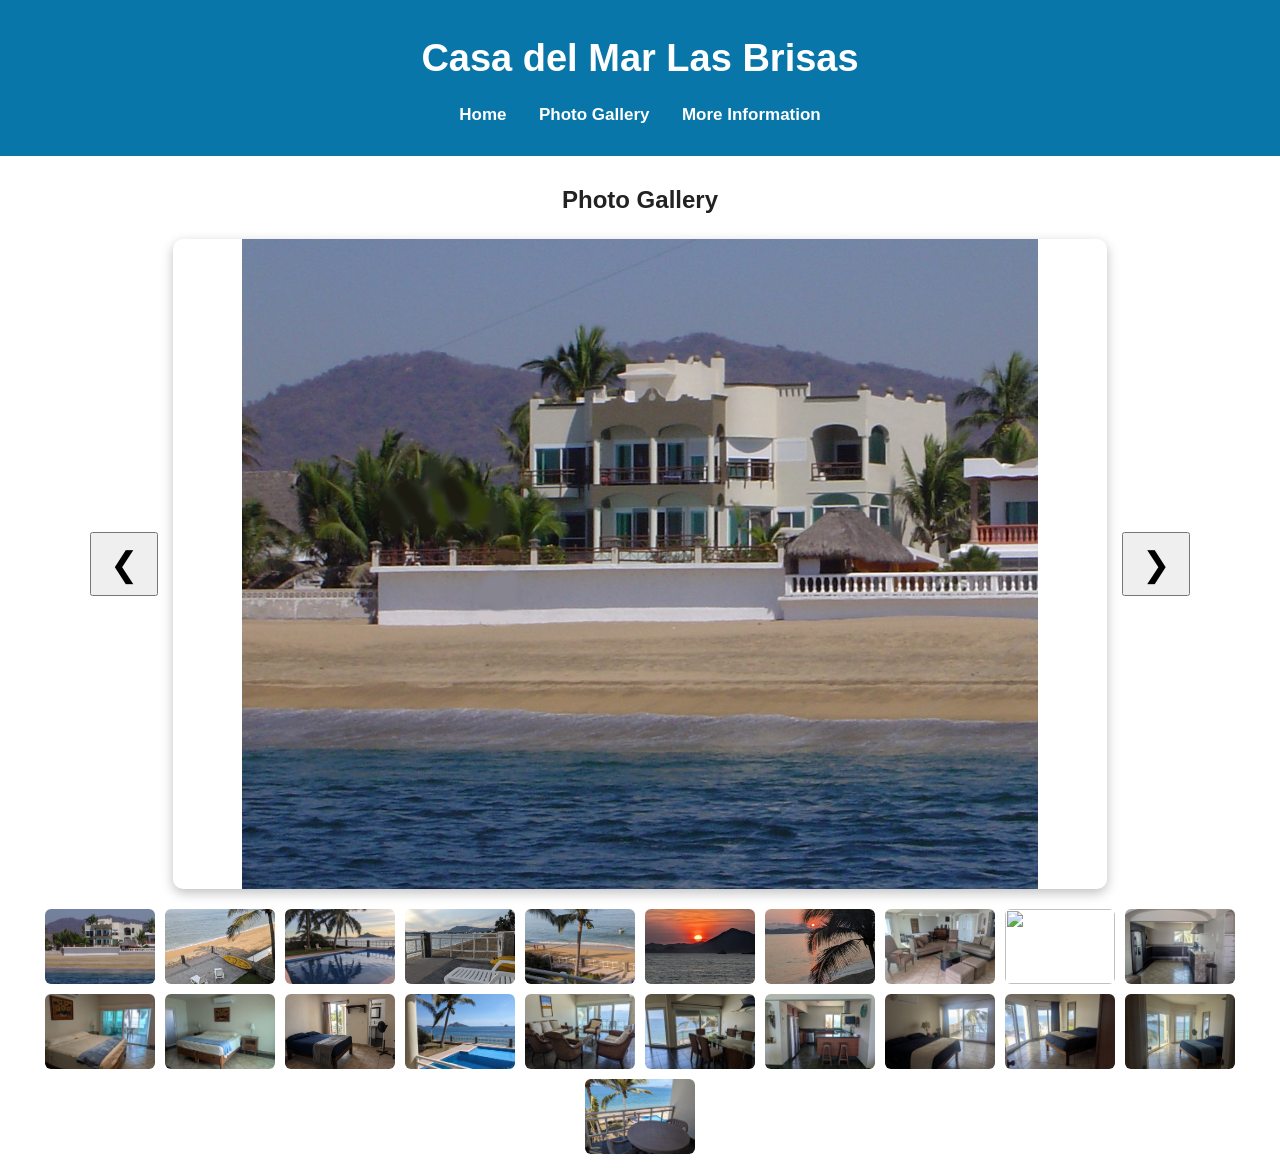
==== gallery.html @ c0ea99a1 "Version 3.0 website" ====
<!DOCTYPE html>
<html lang="en">
<head>
<meta charset="utf-8">
<meta name="viewport" content="width=device-width, initial-scale=1">
<title>Photo Gallery</title>
<link rel="stylesheet" href="style.css">
</head>
<body>
<header class="site-header">
<h1>Casa del Mar Las Brisas</h1>
<nav>
<a href="index.html">Home</a>
<a href="gallery.html">Photo Gallery</a>
<a href="info.html">More Information</a>
</nav>
</header>

<h2 style="text-align:center;margin-top:25px;">Photo Gallery</h2>

<div class="viewer">
<button onclick="prevPhoto()">&#10094;</button>
<img id="mainPhoto" src="images/cdm_from_ocean.jpg" alt="Gallery Photo">
<button onclick="nextPhoto()">&#10095;</button>
</div>


<div class="thumbs">
<img src="images/cdm_from_ocean.jpg" onclick="showPhoto(1)">
<img src="images/cdm_pool_beach.jpg" onclick="showPhoto(2)">
<img src="images/cdm_pool_palm_ocean.jpg" onclick="showPhoto(3)">
<img src="images/cdm_north_beach.jpg" onclick="showPhoto(4)">
<img src="images/cdm_fishermen.jpg" onclick="showPhoto(5)">
<img src="images/cdm_sunset_1.jpg" onclick="showPhoto(6)">
<img src="images/cdm_sunset_2.jpg" onclick="showPhoto(7)">

<img src="images/l_living_r_dining_r.jpg" onclick="showPhoto(8)">
<img src="images/l_living_r(2).jpg" onclick="showPhoto(9)">
<img src="images/l_kitchen.jpg" onclick="showPhoto(10)">
<img src="images/l_master_b1.jpg" onclick="showPhoto(11)">
<img src="images/l_master_b(2).jpg" onclick="showPhoto(12)">
<img src="images/l_bedroom_3.png" onclick="showPhoto(13)">
<img src="images/l_view_living_r.jpg" onclick="showPhoto(14)">

<img src="images/u_living_r.jpg" onclick="showPhoto(15)">
<img src="images/u_dining_r.jpg" onclick="showPhoto(16)">
<img src="images/u_kitchen.jpg" onclick="showPhoto(17)">
<img src="images/u_master_b(2).jpg" onclick="showPhoto(18)">
<img src="images/u_bedroom_2(1).jpg" onclick="showPhoto(19)">
<img src="images/u_bed_r_2(1).jpg" onclick="showPhoto(20)">
<img src="images/u_view_terrace_mb.jpg" onclick="showPhoto(21)">
</div>


<script>

const photos = [
"images/cdm_from_ocean.jpg",
"images/cdm_pool_beach.jpg",
"images/cdm_pool_palm_ocean.jpg",
"images/cdm_north_beach.jpg",
"images/cdm_fishermen.jpg",
"images/cdm_sunset_1.jpg",
"images/cdm_sunset_2.jpg",

"images/l_living_r_dining_r.jpg",
"images/l_living_r(2).jpg",
"images/l_kitchen.jpg",
"images/l_master_b1.jpg",
"images/l_master_b(2).jpg",
"images/l_bedroom_3.png",
"images/l_view_living_r.jpg",

"images/u_living_r.jpg",
"images/u_dining_r.jpg",
"images/u_kitchen.jpg",
"images/u_master_b(2).jpg",
"images/u_bedroom_2(1).jpg",
"images/u_bed_r_2(1).jpg",
"images/u_view_terrace_mb.jpg"
];

let current = 1;
const total = photos.length;

function showPhoto(n){
    current = n;
    document.getElementById("mainPhoto").src = photos[n-1];
}

function nextPhoto(){
    current = (current >= total) ? 1 : current + 1;
    showPhoto(current);
}

function prevPhoto(){
    current = (current <= 1) ? total : current - 1;
    showPhoto(current);
}

</script>
</body>
</html>
---- style.css ----
body {
    font-family: Arial, sans-serif;
    margin: 0;
    color: #222;
    background: #ffffff;
    line-height: 1.6;
}

.site-header {
    background: #0876a8;
    color: white;
    padding: 28px 40px;
    text-align: center;
}

.site-header h1 {
    margin: 0 0 12px 0;
    font-size: 38px;
}

nav a {
    color: white;
    text-decoration: none;
    margin: 0 14px;
    font-size: 17px;
    font-weight: bold;
}

.hero {
    max-width: 1000px;
    margin: 0 auto;
    padding: 20px;
}

.hero img {
    width: 100%;
    max-height: 620px;
    object-fit: cover;
    border-radius: 12px;
    display: block;
}

.hero-text {
    background: rgba(255, 255, 255, 0.92);
    padding: 28px;
    border-radius: 10px;
    max-width: 520px;
    margin: -140px 40px 40px 40px;
    position: relative;
}

.hero-text h2 {
    font-size: 42px;
    margin: 0 0 10px 0;
}

.hero-text p {
    font-size: 20px;
    margin: 0 0 20px 0;
}

.button {
    display: inline-block;
    background: #0876a8;
    color: white;
    padding: 12px 20px;
    border-radius: 6px;
    text-decoration: none;
    font-weight: bold;
}

.intro,
.features,
.contact-box {
    max-width: 900px;
    margin: 30px auto;
    padding: 0 24px;
}

.intro h2,
.features h2,
.contact-box h2 {
    color: #0876a8;
    font-size: 30px;
}

.features ul {
    list-style: none;
    padding-left: 0;
    font-size: 19px;
}

.features li {
    margin-bottom: 10px;
}

.contact-box {
    background: #f1f7fa;
    border-left: 6px solid #0876a8;
    padding: 24px;
    border-radius: 8px;
}

.contact-box a {
    color: #0876a8;
    font-size: 22px;
    font-weight: bold;
}

.gallery {
    display: grid;
    grid-template-columns: repeat(auto-fit, minmax(260px, 1fr));
    gap: 14px;
    max-width: 1100px;
    margin: 30px auto;
    padding: 0 20px;
}

.gallery img {
    width: 100%;
    border-radius: 8px;
}

footer {
    margin-top: 40px;
    padding: 18px;
    text-align: center;
    color: #666;
    border-top: 1px solid #ddd;
}

@media (max-width: 700px) {
    .site-header h1 {
        font-size: 28px;
    }

    nav a {
        display: block;
        margin: 8px 0;
    }

    .hero-text {
        margin: 15px 0 0 0;
    }

    .hero-text h2 {
        font-size: 32px;
    }
}


.viewer{
display:flex;
justify-content:center;
align-items:center;
gap:15px;
margin:20px auto;
max-width:1100px;
}
.viewer img{
width:85%;
max-height:650px;
object-fit:contain;
border-radius:10px;
box-shadow:0 4px 12px rgba(0,0,0,.25);
}
.viewer button{
font-size:34px;
padding:10px 18px;
cursor:pointer;
}
.thumbs{
display:flex;
flex-wrap:wrap;
justify-content:center;
gap:10px;
margin:20px;
}
.thumbs img{
width:110px;
height:75px;
object-fit:cover;
cursor:pointer;
border-radius:6px;
transition:.2s;
}
.thumbs img:hover{
transform:scale(1.08);
}
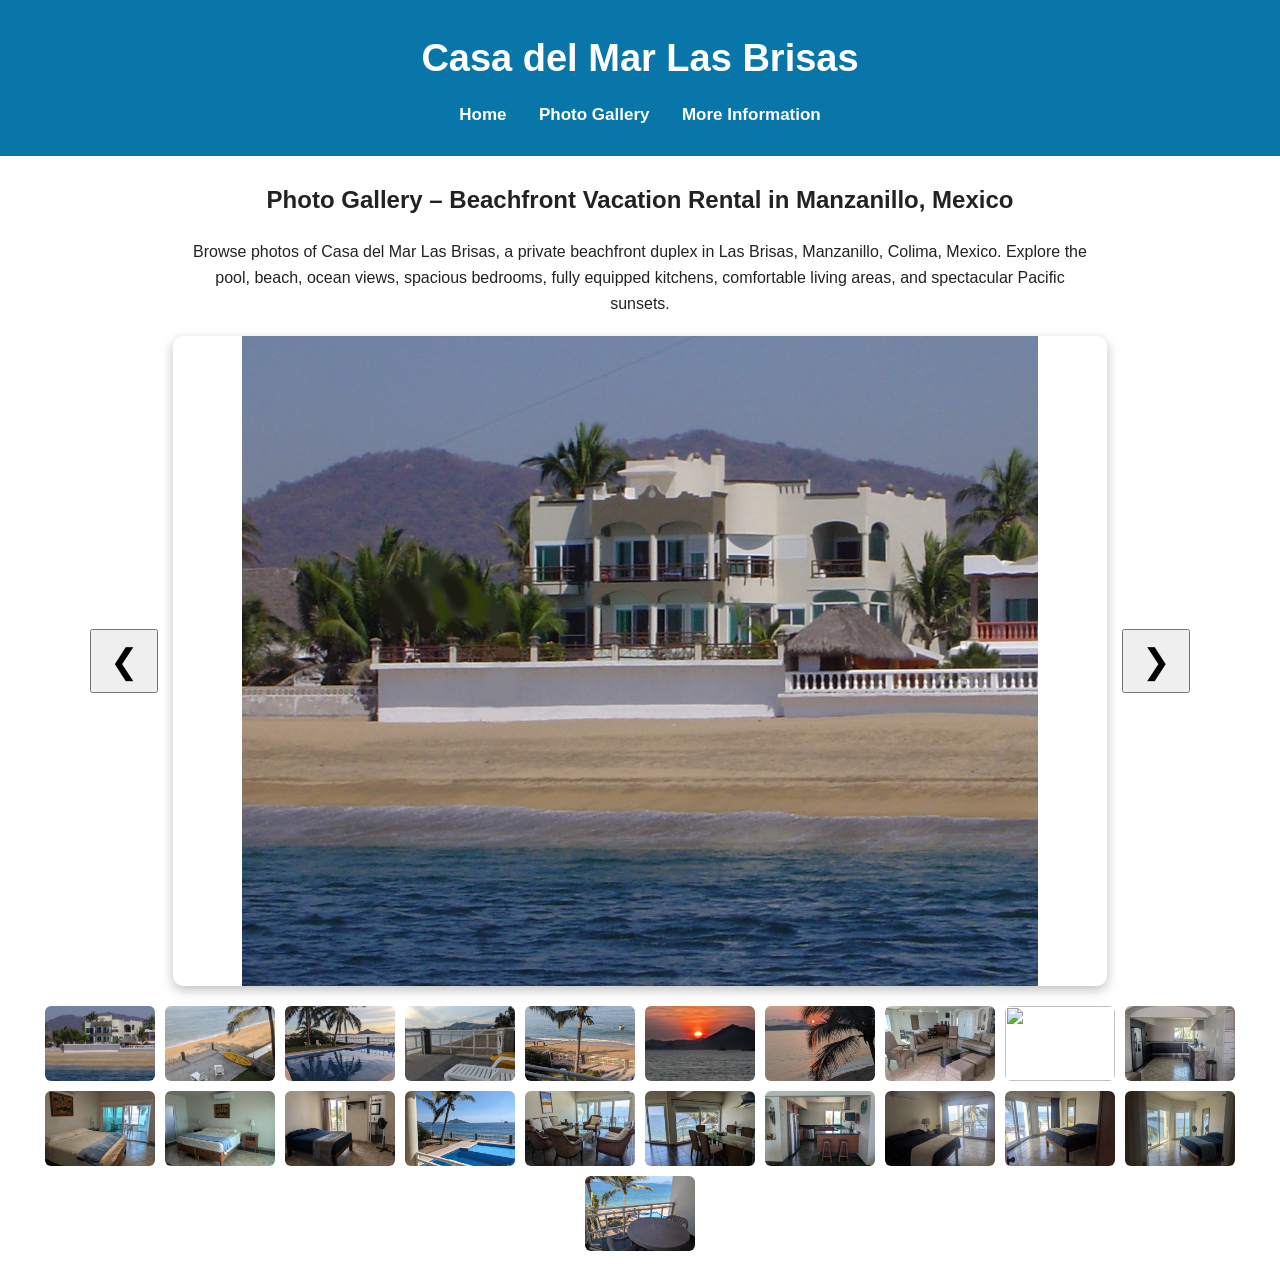
==== commit 1333ce80: "Improve gallery SEO and optimize images" ====
--- a/gallery.html
+++ b/gallery.html
@@ -3,8 +3,21 @@
 <head>
 <meta charset="utf-8">
 <meta name="viewport" content="width=device-width, initial-scale=1">
-<title>Photo Gallery</title>
+<title>Photo Gallery | Beachfront Rental in Manzanillo, Mexico | Casa del Mar Las Brisas</title>
+<meta name="description" content="Browse photos of Casa del Mar Las Brisas, a private beachfront vacation rental in Las Brisas, Manzanillo, Colima, Mexico. See the beach, pool, ocean views, bedrooms, kitchens and spectacular sunsets.">
 <link rel="stylesheet" href="style.css">
+
+<!-- Google tag (gtag.js) -->
+<script async src="https://www.googletagmanager.com/gtag/js?id=G-5E9NYPTPH1"></script>
+<script>
+  window.dataLayer = window.dataLayer || [];
+  function gtag(){dataLayer.push(arguments);}
+  gtag('js', new Date());
+
+  gtag('config', 'G-5E9NYPTPH1');
+</script>
+
+
 </head>
 <body>
 <header class="site-header">
@@ -16,7 +29,13 @@
 </nav>
 </header>
 
-<h2 style="text-align:center;margin-top:25px;">Photo Gallery</h2>
+<h2 style="text-align:center;margin-top:25px;">
+Photo Gallery – Beachfront Vacation Rental in Manzanillo, Mexico
+</h2>
+
+<p style="max-width:900px;margin:20px auto;text-align:center;">
+Browse photos of Casa del Mar Las Brisas, a private beachfront duplex in Las Brisas, Manzanillo, Colima, Mexico. Explore the pool, beach, ocean views, spacious bedrooms, fully equipped kitchens, comfortable living areas, and spectacular Pacific sunsets.
+</p>
 
 <div class="viewer">
 <button onclick="prevPhoto()">&#10094;</button>
@@ -52,6 +71,8 @@
 </div>
 
 
+
+
 <script>
 
 const photos = [
@@ -80,12 +101,42 @@
 "images/u_view_terrace_mb.jpg"
 ];
 
+const altText = [
+"Beachfront view of Casa del Mar Las Brisas in Manzanillo, Mexico",
+"Swimming pool overlooking the Pacific Ocean at Casa del Mar Las Brisas",
+"Pool and palm trees beside the Pacific Ocean",
+"Las Brisas Beach north of Casa del Mar",
+"Traditional fishermen on Las Brisas Beach",
+"Pacific sunset viewed from Casa del Mar Las Brisas",
+"Evening sunset over the Pacific Ocean",
+
+"Lower apartment living and dining room",
+"Lower apartment living room with ocean view",
+"Fully equipped kitchen in the lower apartment",
+"Master bedroom in the lower apartment",
+"Second bedroom in the lower apartment",
+"Third bedroom in the lower apartment",
+"Ocean view from the lower apartment",
+
+"Upper apartment living room",
+"Upper apartment dining room",
+"Fully equipped kitchen in the upper apartment",
+"Master bedroom in the upper apartment",
+"Second bedroom in the upper apartment",
+"Guest bedroom in the upper apartment",
+"Terrace view from the upper apartment overlooking the Pacific Ocean"
+];
+
 let current = 1;
 const total = photos.length;
 
 function showPhoto(n){
     current = n;
-    document.getElementById("mainPhoto").src = photos[n-1];
+
+    const img = document.getElementById("mainPhoto");
+
+    img.src = photos[n-1];
+    img.alt = altText[n-1];
 }
 
 function nextPhoto(){
